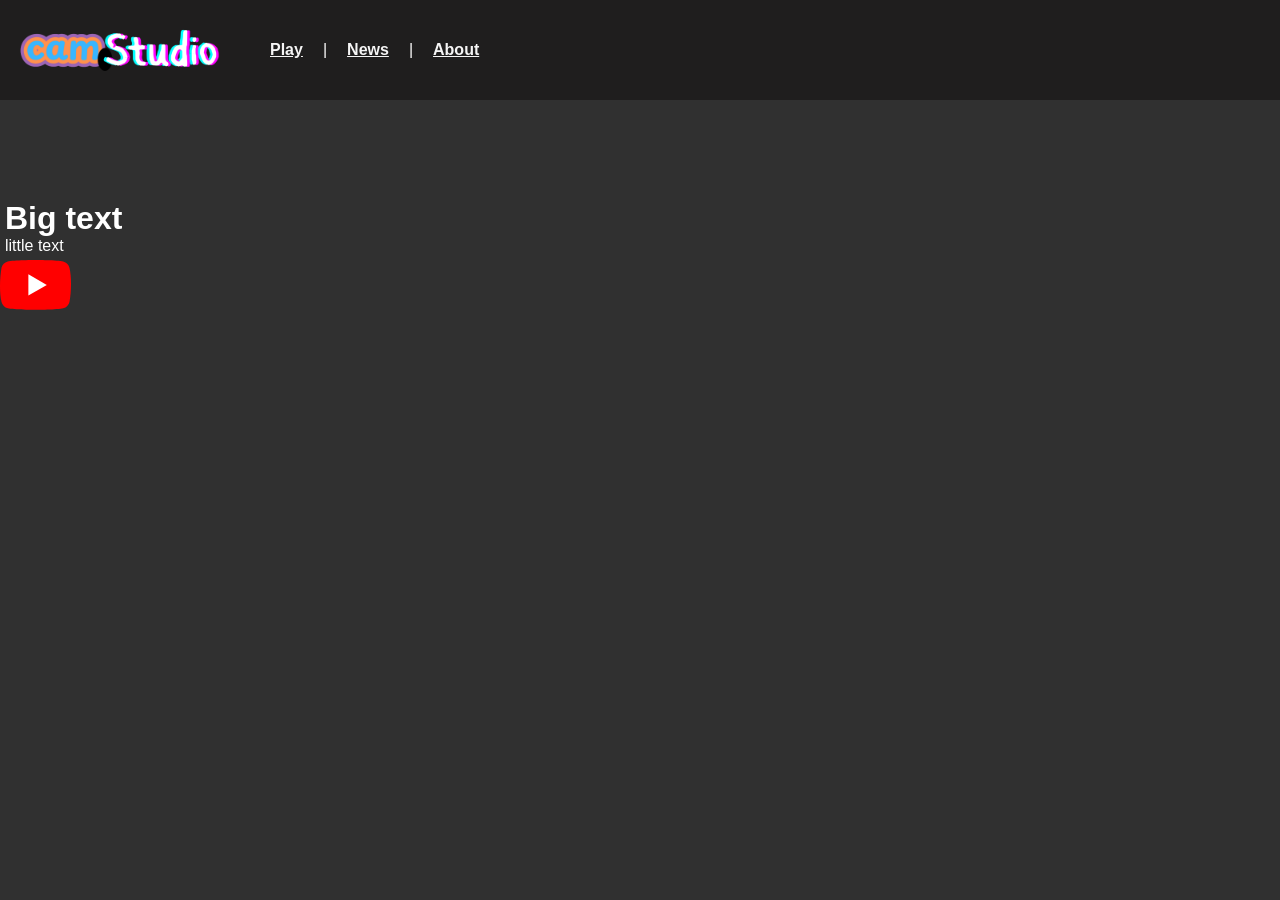
==== index.htm @ 372421b3 "Add files via upload" ====
<!DOCTYPE html>
<html>

<head>
    <link rel="stylesheet" href="amazingstyle.css">
</head>

<body>
    <header>
        <a href="index.htm"><img src="Cslogo.png" height="100px" class="homebutton"></a>
        <div class="header-options">
            <a href="index.htm">Play</a>|
            <a href="Cslogo.png">News</a>|
            <a href="amazingstyle.css">About</a>
        </div>

    </header>

    <div class="tile">
        <h1>Big text</h1>
        <p>little text</p>
    </div>

</body>
<a href="https://www.youtube.com/channel/UCkD4e4ZhAKw0jYAGLGmdyJA"><img src="youtube-com-logo.svg" height="50px"
        style="margin-right:100%;"></a>

</html>
---- amazingstyle.css ----
body {
    color: white;
    background-color: rgb(48, 48, 48);
    font-family: Arial, Helvetica, sans-serif;
    margin: 0;
}

header {
    width: 100%;
    height: 100px;
    background-color: rgb(31, 30, 30);
    position: sticky;
    top: 0;
    align-self: center;
    z-index: 1000;
    display: flex;
    align-items: center;
    padding: 0 20px;
    gap: 50px;
    box-sizing: border-box;
}

.news {
    padding: 25px;
}

div.header-options {
    display: flex;
    gap: 20px;
}

a {
    font-weight: bold;
    color: whitesmoke;
}

a:visited {
    font-weight: bold;
    color: whitesmoke;
}

a:hover {
    font-weight: bold;
    font-style: italic;
    color: whitesmoke;
}

.homebutton {
    transition: transform 0.25s ease, box-shadow 0.25s ease;
}

.homebutton:hover {
    transform: scale(1.05);
    /* grows slightly */
    box-shadow: 0 10px 25px rgba(0, 0, 0, 0.25);
    /* optional: adds depth */
}

.tile-container {
    display: flex;
    flex-wrap: wrap;
    /* allows tiles to wrap to new rows */
    justify-content: center;
    /* centers tiles horizontally */
    gap: 20px;
    /* spacing between tiles */
    padding: 20px;
}

.tile {
    width: 250px;
    height: 150px;
    border-radius: 20px;
    background-size: cover;
    background-position: center;
    padding: 05px;
    margin: 0;
    color: white;
    position: relative;
    overflow: hidden;
    display: flex;
    flex-direction: column;
    /* stack text vertically */
    justify-content: flex-end;
    /* push text to the bottom */
    align-items: flex-start;
    /* push text to the left */

    /* animation settings */
    transition: transform 0.25s ease, box-shadow 0.25s ease;
}

.tile p {
    margin: 0;
}

.tile h1 {
    margin: 0;
}

.image-wrapper {
  width: 90%;
  height: 150px;
  margin: 0 auto;          /* centers the wrapper horizontally */
  display: flex;
  align-items: center;     /* centers image vertically */
  justify-content: center; /* centers image horizontally */
  overflow: hidden;        /* crops anything outside the box */
}

/* hover effect */
.tile:hover {
    transform: scale(1.05);
    /* grows slightly */
    box-shadow: 0 10px 25px rgba(0, 0, 0, 0.25);
    /* optional: adds depth */
}

/* blurred background layer */
.tile::before {
    content: "";
    position: absolute;
    inset: 0;
    background-size: cover;
    background-position: center;
    background-image: inherit;
    /* uses the same image as the tile */
    filter: blur(6px);
    transform: scale(1.1);
    /* prevents blur edges from showing */
    z-index: 0;
}

/* text stays above the blur */
.tile * {
    position: relative;
    z-index: 1;
}
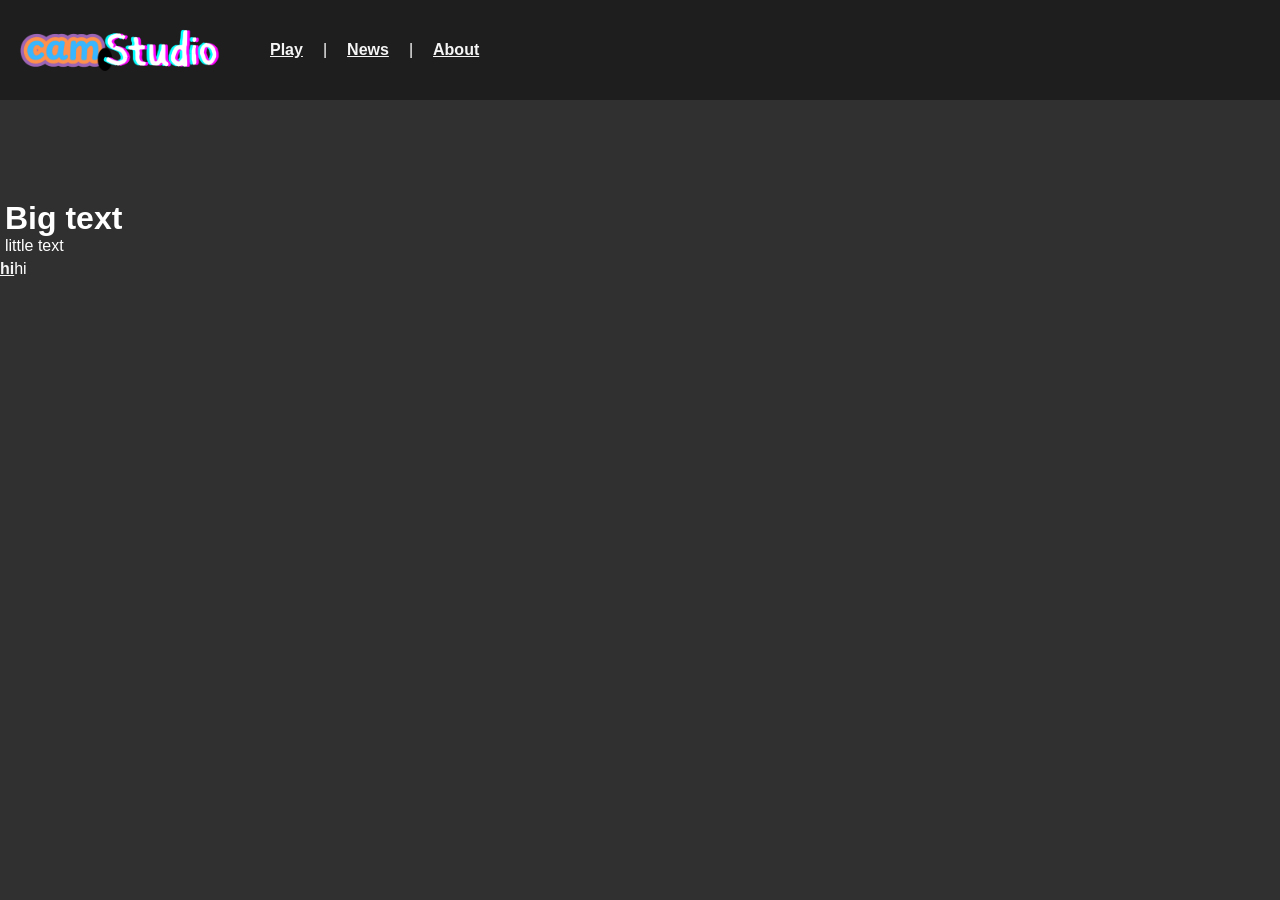
==== commit d6baae82: "Hi!" ====
--- a/index.htm
+++ b/index.htm
@@ -3,6 +3,9 @@
 
 <head>
     <link rel="stylesheet" href="amazingstyle.css">
+    <link rel="icon" type="image/png" href="Csfavicon.png">
+    <meta charset="UTF-8">
+    <title>cam.Studio</title>
 </head>
 
 <body>
@@ -22,7 +25,6 @@
     </div>
 
 </body>
-<a href="https://www.youtube.com/channel/UCkD4e4ZhAKw0jYAGLGmdyJA"><img src="youtube-com-logo.svg" height="50px"
-        style="margin-right:100%;"></a>
+<a href="https://www.youtube.com/channel/UCkD4e4ZhAKw0jYAGLGmdyJA">hi</a>hi
 
 </html>
--- a/amazingstyle.css
+++ b/amazingstyle.css
@@ -98,6 +98,26 @@
     margin: 0;
 }
 
+.news-cont {
+    display: flex;
+    align-items: center;
+    flex-wrap: wrap;
+    width: 95%;
+    justify-content: center;
+    margin: 20px;
+}
+
+.news-cont button {
+    width: 100%;
+    min-height: 40px;
+    border-radius: 12px;
+}
+
+.news-cont a {
+    width: 45%;
+    min-height: 40px;
+}
+
 .image-wrapper {
   width: 90%;
   height: 150px;
